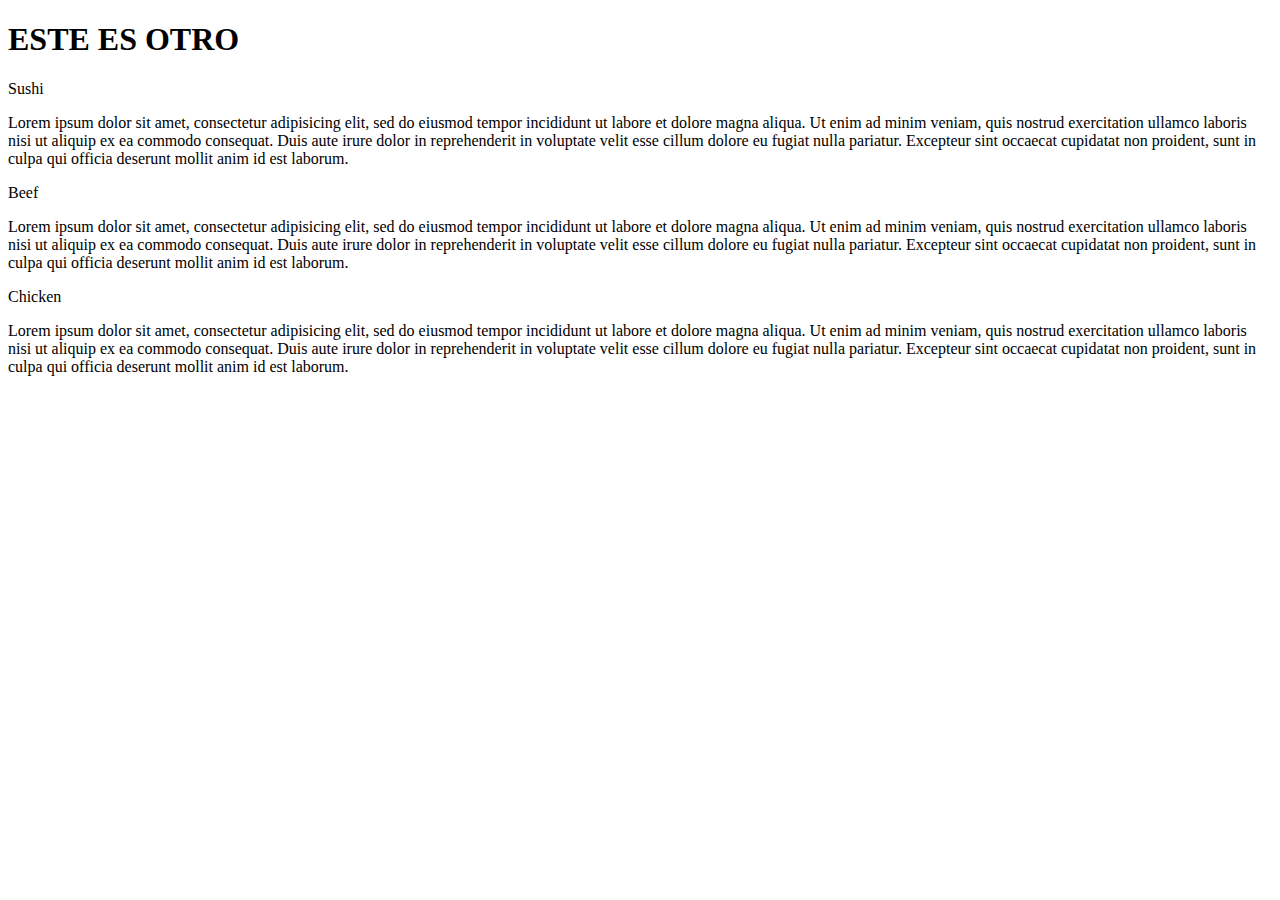
==== mod3_solution/index.html @ 93c47b4c "Creates directory for Mod3 Solution" ====
<!DOCTYPE html>
<html>
<head>
<meta charset="utf-8">
<meta name="viewport" content="width=device-width, initial-scale=1">
<title>Module 2 assignment</title>
<link rel="stylesheet" href="./css/external.css">

</head>
<body>
<h1>ESTE ES OTRO</h1>

<div class="row">
  <div class="col-lg-4 col-md-6 col-sm-12">
  	<div class="box" id="p1">
  		<p id="p2">Sushi</p>
  		<section>Lorem ipsum dolor sit amet, consectetur adipisicing elit, sed do eiusmod
  		tempor incididunt ut labore et dolore magna aliqua. Ut enim ad minim veniam, quis nostrud exercitation ullamco laboris nisi ut aliquip ex ea commodo
  		consequat. Duis aute irure dolor in reprehenderit in voluptate velit esse
  		cillum dolore eu fugiat nulla pariatur. Excepteur sint occaecat cupidatat non
  		proident, sunt in culpa qui officia deserunt mollit anim id est laborum.</section>
  	</div>
  </div>

  <div class="col-lg-4 col-md-6 col-sm-12">
  	<div class="box" id="p3">
	  	<p id="p1">Beef</p>
	  	<section>Lorem ipsum dolor sit amet, consectetur adipisicing elit, sed do eiusmod
	  	tempor incididunt ut labore et dolore magna aliqua. Ut enim ad minim veniam,
	  	quis nostrud exercitation ullamco laboris nisi ut aliquip ex ea commodo
	  	consequat. Duis aute irure dolor in reprehenderit in voluptate velit esse
	  	cillum dolore eu fugiat nulla pariatur. Excepteur sint occaecat cupidatat non
	  	proident, sunt in culpa qui officia deserunt mollit anim id est laborum.</section>
	</div>
  </div>

  <div class="col-lg-4 col-md-12 col-sm-12">
  	<div class="box" id="p2">
	  	<p id="p3">Chicken</p>
	  	<section>Lorem ipsum dolor sit amet, consectetur adipisicing elit, sed do eiusmod
	  	tempor incididunt ut labore et dolore magna aliqua. Ut enim ad minim veniam,
	  	quis nostrud exercitation ullamco laboris nisi ut aliquip ex ea commodo
	  	consequat. Duis aute irure dolor in reprehenderit in voluptate velit esse
	  	cillum dolore eu fugiat nulla pariatur. Excepteur sint occaecat cupidatat non
	  	proident, sunt in culpa qui officia deserunt mollit anim id est laborum.</section>
	</div>
  </div>

</div>

</body>
</html>
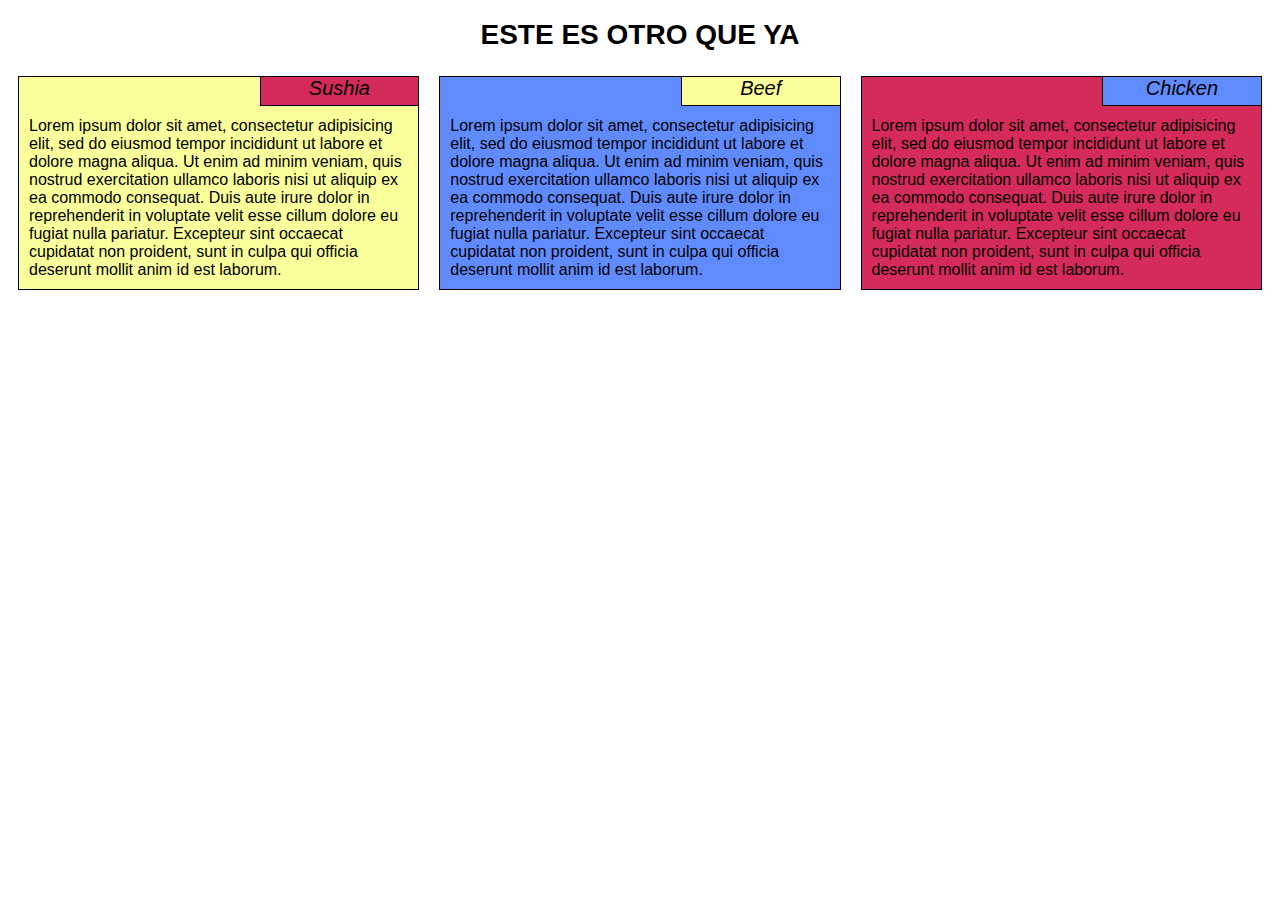
==== commit 312bf7b3: "Creates directory for Mod3 Solution" ====
--- a/mod3_solution/index.html
+++ b/mod3_solution/index.html
@@ -8,12 +8,12 @@
 
 </head>
 <body>
-<h1>ESTE ES OTRO</h1>
+<h1>ESTE ES OTRO QUE YA</h1>
 
 <div class="row">
   <div class="col-lg-4 col-md-6 col-sm-12">
   	<div class="box" id="p1">
-  		<p id="p2">Sushi</p>
+  		<p id="p2">Sushia</p>
   		<section>Lorem ipsum dolor sit amet, consectetur adipisicing elit, sed do eiusmod
   		tempor incididunt ut labore et dolore magna aliqua. Ut enim ad minim veniam, quis nostrud exercitation ullamco laboris nisi ut aliquip ex ea commodo
   		consequat. Duis aute irure dolor in reprehenderit in voluptate velit esse
--- a/mod3_solution/css/external.css
+++ b/mod3_solution/css/external.css
@@ -0,0 +1,184 @@
+/********** Base styles **********/
+
+* {
+  box-sizing: border-box;
+  padding: 0;
+  font-family: "Trebuchet MS", Helvetica, sans-serif;
+  border-width: 1px;
+}
+h1 {
+  margin-bottom: 15px;
+  text-align: center;
+  font-size: 1.75em;
+}
+
+p {
+  width: 40%;
+  height: 30px;
+  text-align: center;
+  font-style: oblique;
+  font-size: 1.25em;
+  margin: 0;
+  float: right;
+  border-style: solid;
+  border-width: 1px;
+  top: -1px;
+  right: -1px;
+  position: relative;
+}
+
+
+.box {
+  padding: 0px;
+  border: 1px solid;
+  margin: 10px;
+  overflow: auto;
+}
+
+#p1 {
+  background-color: #FBFF9B;
+}
+#p2 {
+  background-color: #D52B5A;
+}
+#p3 {
+  background-color: #608BFF;
+}
+/* Simple Responsive Framework. */
+.row {
+  width: 100%;
+}
+
+section {
+	clear: right;
+	padding: 10px;
+}
+
+/********** Desktop breakpoint **********/
+@media (min-width: 992px) {
+  .col-lg-1, .col-lg-2, .col-lg-3, .col-lg-4, .col-lg-5, .col-lg-6, .col-lg-7, .col-lg-8, .col-lg-9, .col-lg-10, .col-lg-11, .col-lg-12 {
+    float: left;
+  }
+  .col-lg-1 {
+    width: 8.33%;
+  }
+  .col-lg-2 {
+    width: 16.66%;
+  }
+  .col-lg-3 {
+    width: 25%;
+  }
+  .col-lg-4 {
+    width: 33.33%;
+  }
+  .col-lg-5 {
+    width: 41.66%;
+  }
+  .col-lg-6 {
+    width: 50%;
+  }
+  .col-lg-7 {
+    width: 58.33%;
+  }
+  .col-lg-8 {
+    width: 66.66%;
+  }
+  .col-lg-9 {
+    width: 74.99%;
+  }
+  .col-lg-10 {
+    width: 83.33%;
+  }
+  .col-lg-11 {
+    width: 91.66%;
+  }
+  .col-lg-12 {
+    width: 100%;
+  }
+}
+
+/********** Tablet view breakpoints **********/
+@media (min-width: 768px) and (max-width: 991px) {
+  .col-md-1, .col-md-2, .col-md-3, .col-md-4, .col-md-5, .col-md-6, .col-md-7, .col-md-8, .col-md-9, .col-md-10, .col-md-11, .col-md-12 {
+    float: left;
+  }
+  .col-md-1 {
+    width: 8.33%;
+  }
+  .col-md-2 {
+    width: 16.66%;
+  }
+  .col-md-3 {
+    width: 25%;
+  }
+  .col-md-4 {
+    width: 33.33%;
+  }
+  .col-md-5 {
+    width: 41.66%;
+  }
+  .col-md-6 {
+    width: 50%;
+  }
+  .col-md-7 {
+    width: 58.33%;
+  }
+  .col-md-8 {
+    width: 66.66%;
+  }
+  .col-md-9 {
+    width: 74.99%;
+  }
+  .col-md-10 {
+    width: 83.33%;
+  }
+  .col-md-11 {
+    width: 91.66%;
+  }
+  .col-md-12 {
+    width: 100%;
+  }
+}
+
+/********** Mobile view breakpoints **********/
+@media (max-width: 767px) {
+  .col-sm-1, .col-sm-2, .col-sm-3, .col-sm-4, .col-sm-5, .col-sm-6, .col-sm-7, .col-sm-8, .col-sm-9, .col-sm-10, .col-sm-11, .col-sm-12 {
+    float: left;
+  }
+  .col-sm-1 {
+    width: 8.33%;
+  }
+  .col-sm-2 {
+    width: 16.66%;
+  }
+  .col-sm-3 {
+    width: 25%;
+  }
+  .col-sm-4 {
+    width: 33.33%;
+  }
+  .col-sm-5 {
+    width: 41.66%;
+  }
+  .col-sm-6 {
+    width: 50%;
+  }
+  .col-sm-7 {
+    width: 58.33%;
+  }
+  .col-sm-8 {
+    width: 66.66%;
+  }
+  .col-sm-9 {
+    width: 74.99%;
+  }
+  .col-sm-10 {
+    width: 83.33%;
+  }
+  .col-sm-11 {
+    width: 91.66%;
+  }
+  .col-sm-12 {
+    width: 100%;
+  }
+}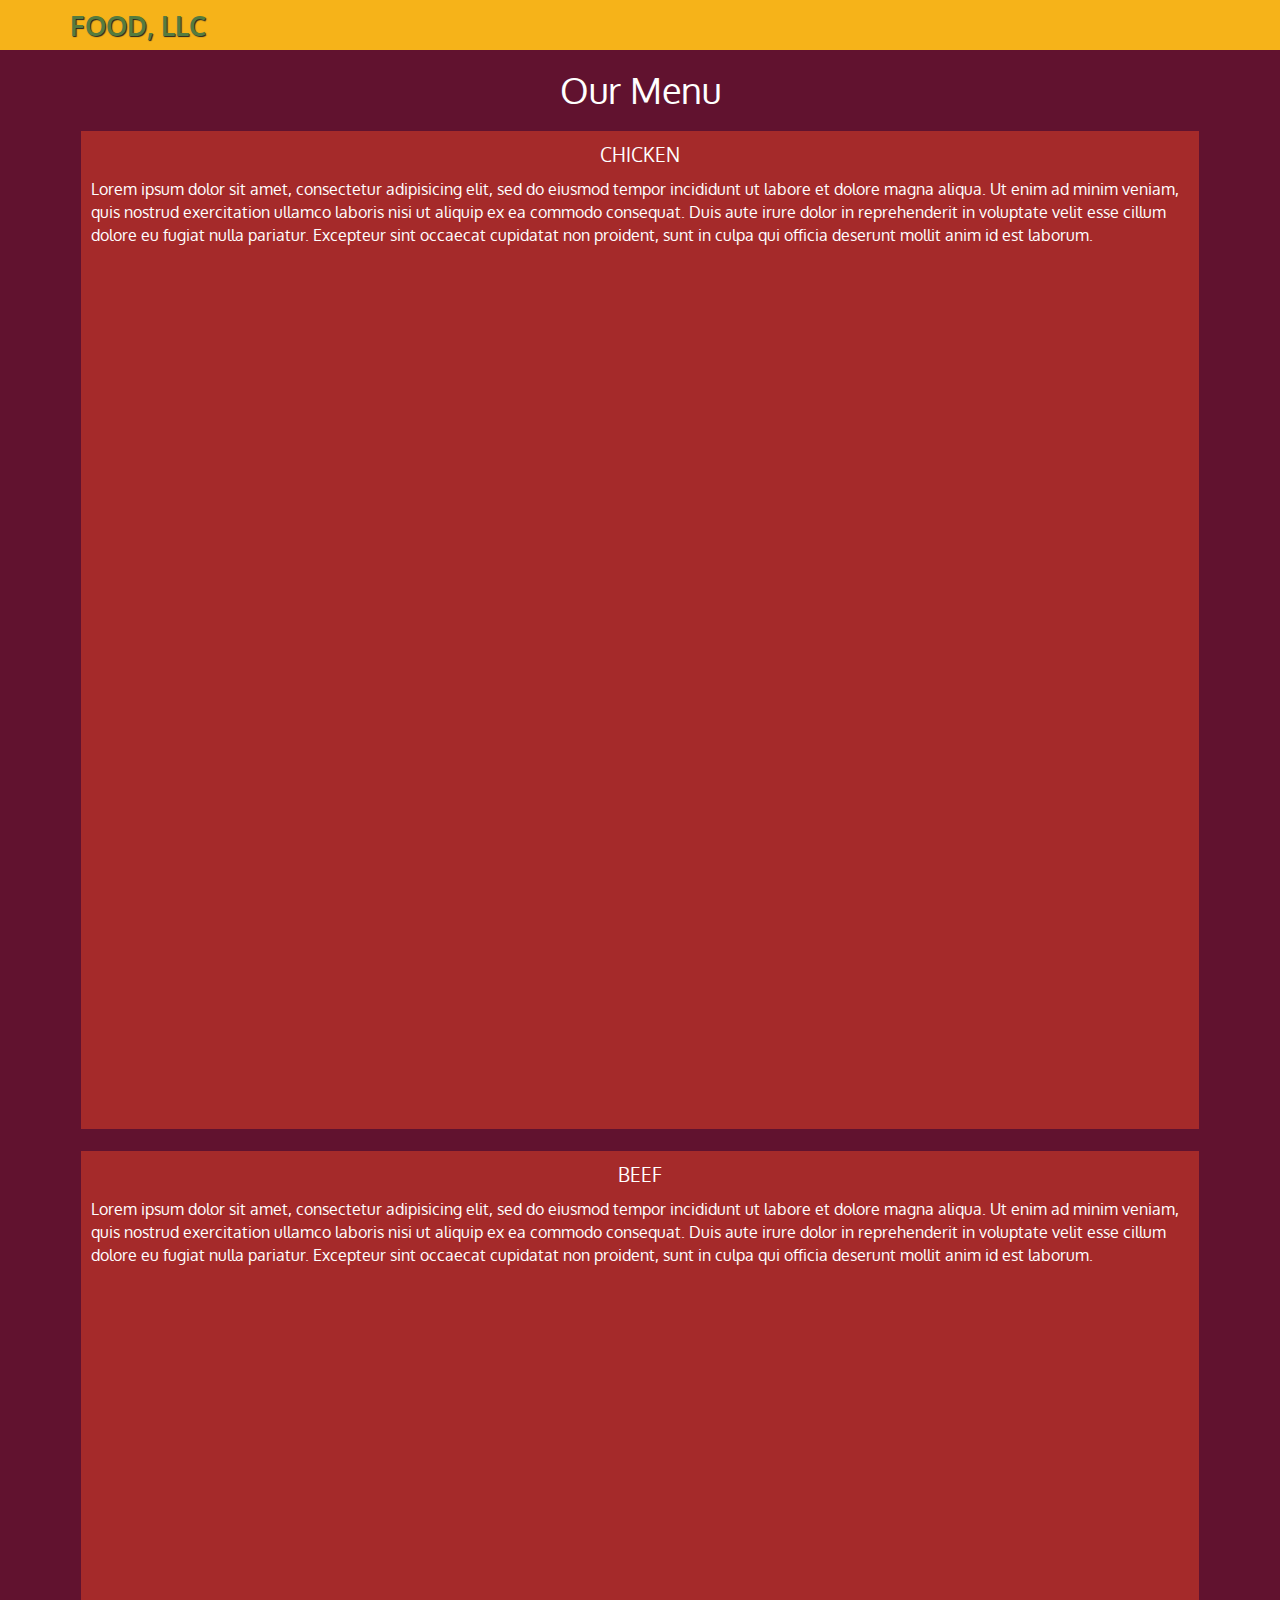
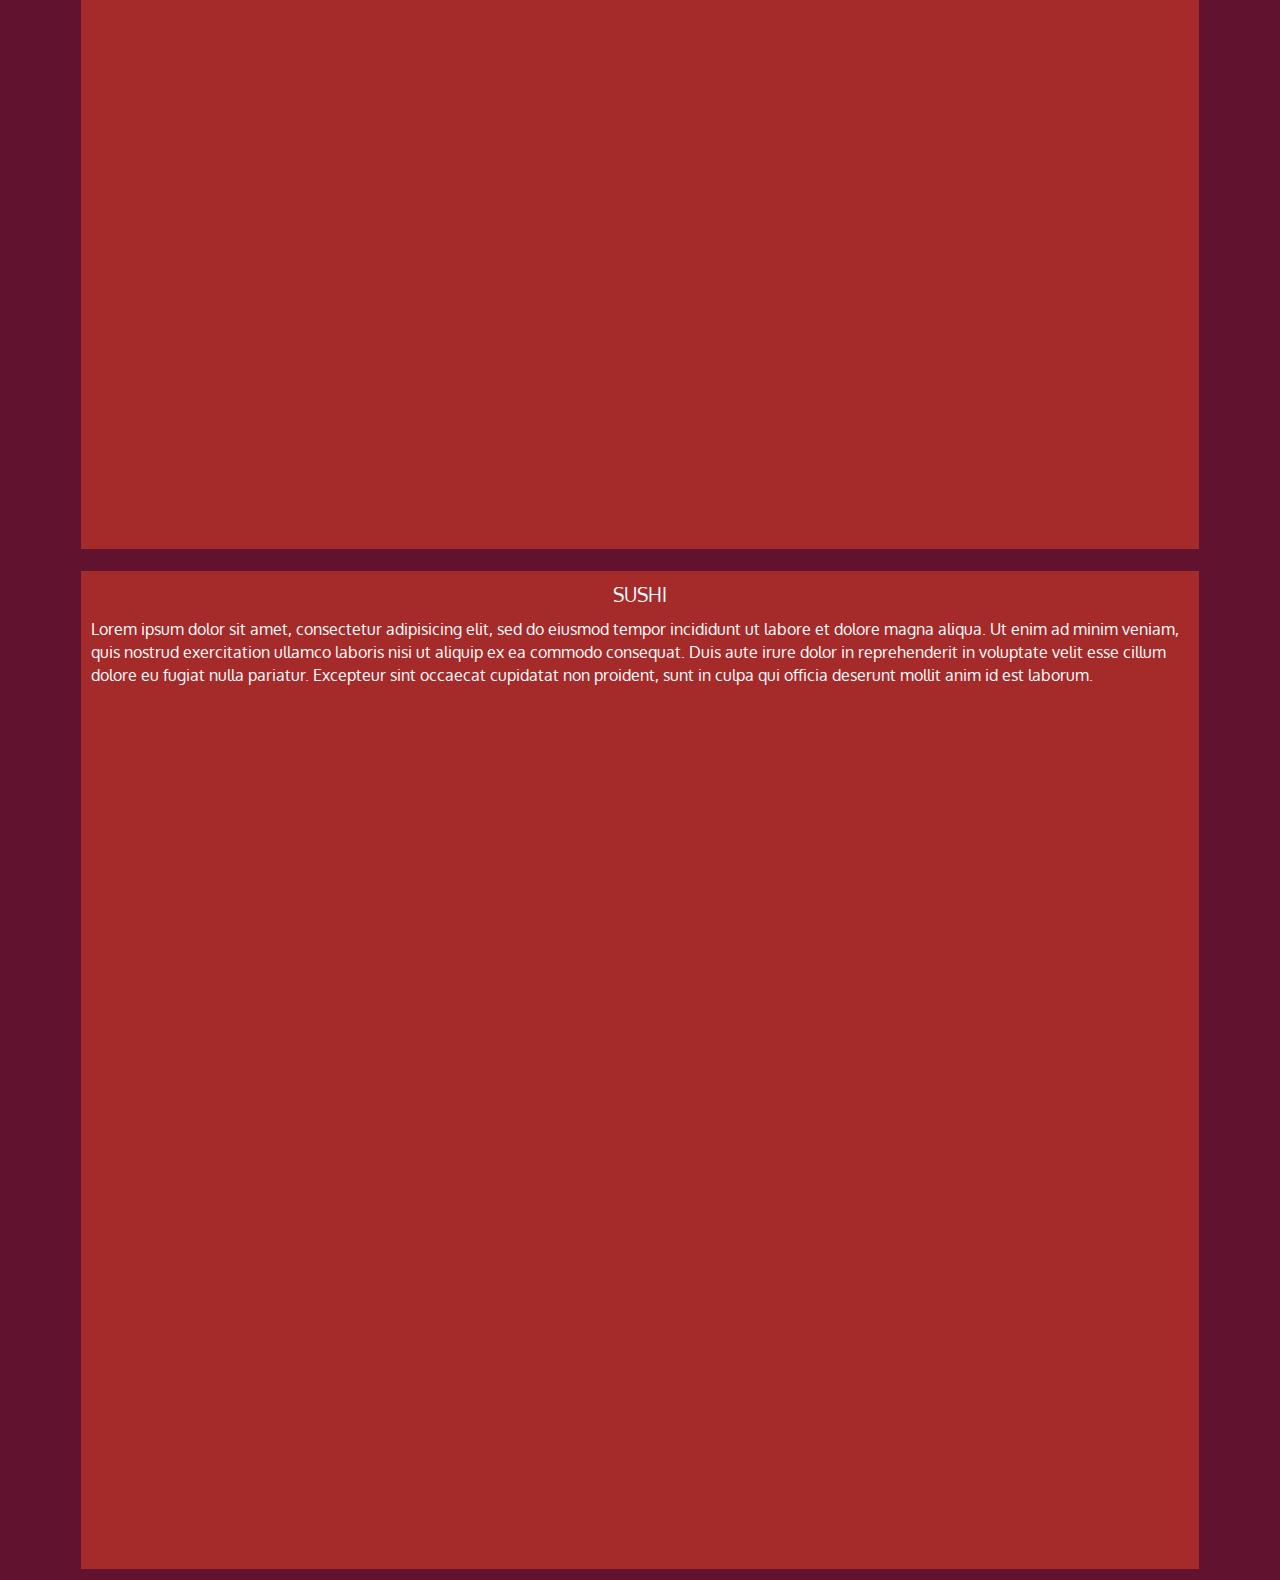
==== commit 67b1cda0: "Implements required coding assignment tasks Mod3" ====
--- a/mod3_solution/index.html
+++ b/mod3_solution/index.html
@@ -1,52 +1,80 @@
-<!DOCTYPE html>
-<html>
+<!doctype html>
+<html lang="en">
+
 <head>
-<meta charset="utf-8">
-<meta name="viewport" content="width=device-width, initial-scale=1">
-<title>Module 2 assignment</title>
-<link rel="stylesheet" href="./css/external.css">
+    <meta charset="utf-8">
+    <meta http-equiv="X-UA-Compatible" content="IE=edge">
+    <meta name="viewport" content="width=device-width, initial-scale=1">
+    <title>Assignment Solution for Module 3</title>
+    <link rel="stylesheet" href="css/bootstrap.min.css">
+    <link rel="stylesheet" href="css/styles.css">
+    <link href='https://fonts.googleapis.com/css?family=Oxygen:400,300,700' rel='stylesheet' type='text/css'>
+    <link href='https://fonts.googleapis.com/css?family=Lora' rel='stylesheet' type='text/css'>
+</head>
 
-</head>
 <body>
-<h1>ESTE ES OTRO QUE YA</h1>
+    <header>
+        <nav id="header-nav" class="navbar navbar-default">
+            <div class="container">
+                <!-- Brand and toggle get grouped for better mobile display -->
+                <div class="navbar-header">
+                    <a class="navbar-brand" href="#"><h1>Food, LLC</h1></a>
+                    <button type="button" class="navbar-toggle collapsed" data-toggle="collapse" data-target="#collapsable-nav" aria-expanded="false">
+                        <span class="sr-only">Toggle navigation</span>
+                        <span class="icon-bar"></span>
+                        <span class="icon-bar"></span>
+                        <span class="icon-bar"></span>
+                    </button>
+                </div>
+                <!-- Collect the nav links, forms, and other content for toggling -->
+                <div class="collapse navbar-collapse" id="collapsable-nav">
+                    <ul id="nav-list" class="nav navbar-nav navbar-center visible-xs">
+                        <li class="visible-xs"><a href="#p1">Chicken</a></li>
+                        <li class="visible-xs"><a href="#p2">Beef</a></li>
+                        <li class="visible-xs"><a href="#p3">Sushi</a></li>
+                    </ul>
+                    <!-- nav-list -->
+                </div>
+                <!-- /.navbar-collapse -->
+            </div>
+            <!-- /.container -->
+        </nav>
+    </header>
+    <!-- End of Header -->
+    <h1 class="text-center">Our Menu</h1>
+    <!-- Main content -->
+    <div id="main-content" class="container">
+        <div id="info-section" class="row">
+            <div class="col-xs-12">
+                <div class="box">
+                    <p id="p1">Chicken</p>
+                    <section>
+                        Lorem ipsum dolor sit amet, consectetur adipisicing elit, sed do eiusmod tempor incididunt ut labore et dolore magna aliqua. Ut enim ad minim veniam, quis nostrud exercitation ullamco laboris nisi ut aliquip ex ea commodo consequat. Duis aute irure dolor in reprehenderit in voluptate velit esse cillum dolore eu fugiat nulla pariatur. Excepteur sint occaecat cupidatat non proident, sunt in culpa qui officia deserunt mollit anim id est laborum.
+                    </section>
+                </div>
+            </div>
+            <div class="col-xs-12">
+                <div class="box">
+                    <p id="p2">Beef</p>
+                    <section>
+                        Lorem ipsum dolor sit amet, consectetur adipisicing elit, sed do eiusmod tempor incididunt ut labore et dolore magna aliqua. Ut enim ad minim veniam, quis nostrud exercitation ullamco laboris nisi ut aliquip ex ea commodo consequat. Duis aute irure dolor in reprehenderit in voluptate velit esse cillum dolore eu fugiat nulla pariatur. Excepteur sint occaecat cupidatat non proident, sunt in culpa qui officia deserunt mollit anim id est laborum.
+                    </section>
+                </div>
+            </div>
+            <div class="col-xs-12">
+                <div class="box">
+                    <p id="p3">Sushi</p>
+                    <section>
+                        Lorem ipsum dolor sit amet, consectetur adipisicing elit, sed do eiusmod tempor incididunt ut labore et dolore magna aliqua. Ut enim ad minim veniam, quis nostrud exercitation ullamco laboris nisi ut aliquip ex ea commodo consequat. Duis aute irure dolor in reprehenderit in voluptate velit esse cillum dolore eu fugiat nulla pariatur. Excepteur sint occaecat cupidatat non proident, sunt in culpa qui officia deserunt mollit anim id est laborum.
+                    </section>
+                </div>
+            </div>
+        </div>
+    </div>
+    <!-- jQuery (Bootstrap JS plugins depend on it) -->
+    <script src="js/jquery-1.11.3.min.js"></script>
+    <script src="js/bootstrap.min.js"></script>
+    <script src="js/script.js"></script>
+</body>
 
-<div class="row">
-  <div class="col-lg-4 col-md-6 col-sm-12">
-  	<div class="box" id="p1">
-  		<p id="p2">Sushia</p>
-  		<section>Lorem ipsum dolor sit amet, consectetur adipisicing elit, sed do eiusmod
-  		tempor incididunt ut labore et dolore magna aliqua. Ut enim ad minim veniam, quis nostrud exercitation ullamco laboris nisi ut aliquip ex ea commodo
-  		consequat. Duis aute irure dolor in reprehenderit in voluptate velit esse
-  		cillum dolore eu fugiat nulla pariatur. Excepteur sint occaecat cupidatat non
-  		proident, sunt in culpa qui officia deserunt mollit anim id est laborum.</section>
-  	</div>
-  </div>
-
-  <div class="col-lg-4 col-md-6 col-sm-12">
-  	<div class="box" id="p3">
-	  	<p id="p1">Beef</p>
-	  	<section>Lorem ipsum dolor sit amet, consectetur adipisicing elit, sed do eiusmod
-	  	tempor incididunt ut labore et dolore magna aliqua. Ut enim ad minim veniam,
-	  	quis nostrud exercitation ullamco laboris nisi ut aliquip ex ea commodo
-	  	consequat. Duis aute irure dolor in reprehenderit in voluptate velit esse
-	  	cillum dolore eu fugiat nulla pariatur. Excepteur sint occaecat cupidatat non
-	  	proident, sunt in culpa qui officia deserunt mollit anim id est laborum.</section>
-	</div>
-  </div>
-
-  <div class="col-lg-4 col-md-12 col-sm-12">
-  	<div class="box" id="p2">
-	  	<p id="p3">Chicken</p>
-	  	<section>Lorem ipsum dolor sit amet, consectetur adipisicing elit, sed do eiusmod
-	  	tempor incididunt ut labore et dolore magna aliqua. Ut enim ad minim veniam,
-	  	quis nostrud exercitation ullamco laboris nisi ut aliquip ex ea commodo
-	  	consequat. Duis aute irure dolor in reprehenderit in voluptate velit esse
-	  	cillum dolore eu fugiat nulla pariatur. Excepteur sint occaecat cupidatat non
-	  	proident, sunt in culpa qui officia deserunt mollit anim id est laborum.</section>
-	</div>
-  </div>
-
-</div>
-
-</body>
-</html>+</html>
--- a/mod3_solution/css/styles.css
+++ b/mod3_solution/css/styles.css
@@ -0,0 +1,64 @@
+body {
+  font-size: 16px;
+  color: #fff;
+  background-color: #61122f;
+  font-family: 'Oxygen', sans-serif;
+}
+/** HEADER **/
+#header-nav {
+  background-color: #f6b319;
+  border-radius: 0;
+  border: 0;
+}
+
+.navbar-brand h1 { /* Business name */
+  color: #557c3e;
+  font-size: 1.5em;
+  text-transform: uppercase;
+  font-weight: bold;
+  text-shadow: 1px 1px 1px #222;
+  margin-top: 0;
+  margin-bottom: 0;
+  line-height: .75;
+}
+.navbar-brand a:hover, .navbar-brand a:focus {
+  text-decoration: none;
+}
+#nav-list {
+  margin-top: 10px;
+}
+#nav-list a {
+  color: #951C49;
+  text-align: center;
+}
+#nav-list a:hover {
+  background: #E7E7E7;
+}
+#nav-list a span {
+  font-size: 1.8em;
+}
+.navbar-header button.navbar-toggle, .navbar-header .icon-bar {
+  border: 1px solid #61122f;
+}/*
+
+/* END HEADER */
+.box {
+  padding: 10px;
+  border: 1px solid;
+  margin: 10px;
+  overflow: auto;
+  height: 1000px;
+  background-color: brown;
+  border: 1px solid #61122f;  
+  margin-top: 10px;
+}
+.box p {
+  text-align: center;
+  font-size: 1.2em;
+  text-transform: uppercase;
+}
+#chicken-section {
+  height: 1000px;
+  background-color: brown;
+  border: 1px solid #61122f;
+}